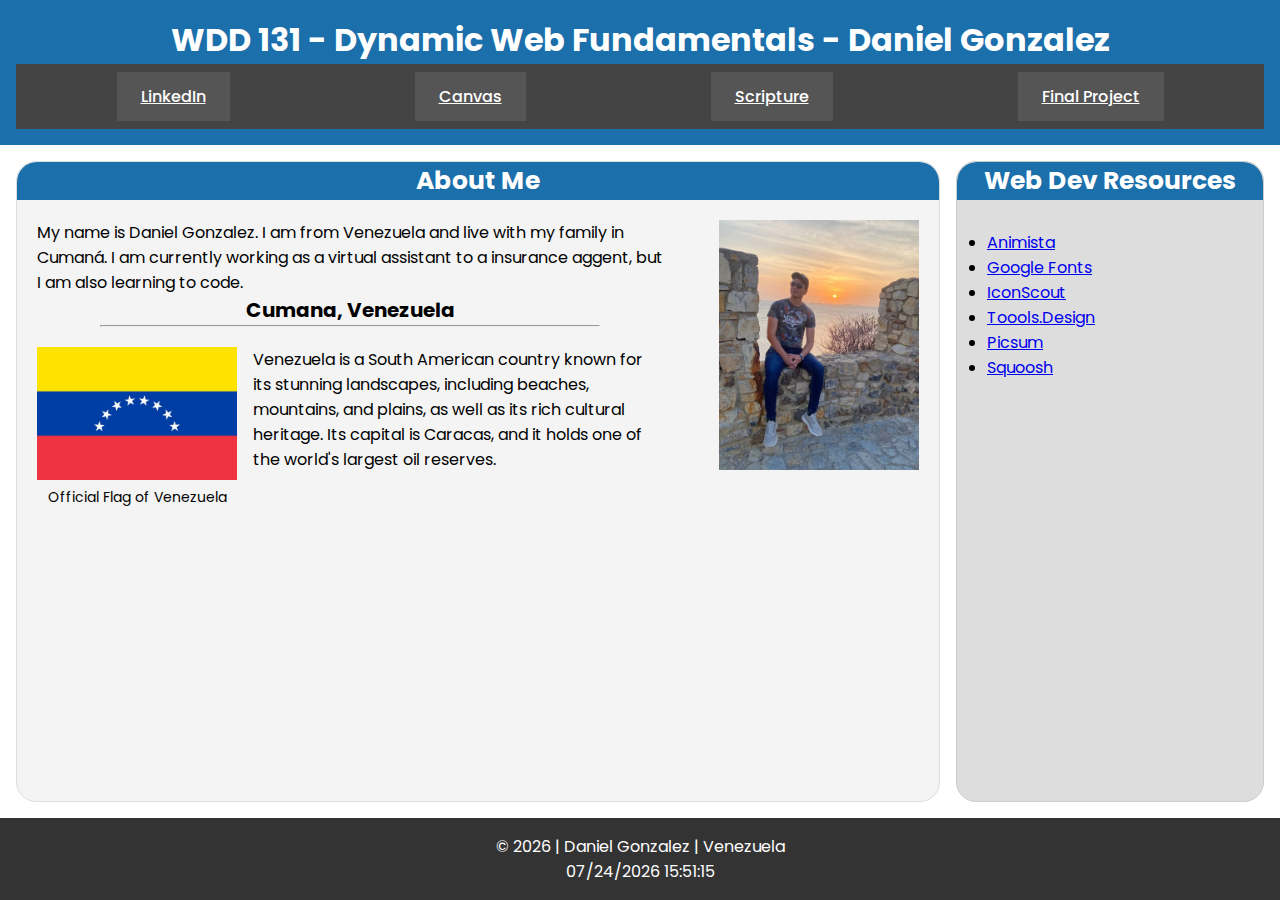
==== index.html @ e667e1fe "ok here we go" ====
<!DOCTYPE html>
<html lang="en">
<head>
    <meta charset="UTF-8">
    <meta name="viewport" content="width=device-width, initial-scale=1.0">
    <title>WDD 131 - Dynamic Web Fundamentals - Daniel Gonzalez</title>
    <link rel="stylesheet" href="styles/base.css">
    <meta name="WDD 131 - Dynamic Web Fundamentals Daniel Gonzalez" content="Home Page">
    <meta autor="Daniel Gonzalez" content="Home Page">
    <link rel="preconnect" href="https://fonts.googleapis.com">
    <link rel="preconnect" href="https://fonts.gstatic.com" crossorigin>
    <link href="https://fonts.googleapis.com/css2?family=Poppins:wght@400;500&display=swap" rel="stylesheet">
    <script src="scripts/getdates.js" defer></script>
</head>
<body>
    <header class="header">
    <h1>WDD 131 - Dynamic Web Fundamentals - Daniel Gonzalez</h1>
    <nav class="nav">
        <a href="https://www.linkedin.com/in/danielgonzalez-dev/">LinkedIn</a>
        <a href="https://byupw.instructure.com/">Canvas</a>
        <a href="https://www.churchofjesuschrist.org/study/scriptures/ot/isa/41?lang=spa">Scripture</a>
        <a href="#">Final Project</a>
    </nav>
    </header>
    <main class="main">
      <section class="card-1">
        <h3>About Me</h3>
        <div class="card-1-content">
            <div class="content-card-1">
            <p>My name is Daniel Gonzalez. I am from Venezuela and live with my family in Cumaná. I am currently working as a virtual assistant to a insurance aggent, but I am also learning to code.</p>
            <h5>Cumana, Venezuela</h5>
            <hr>
                <div class="info-content-card-1">
                    <div class="img-card-1">
                    <img src="images/venezuela.jpg" alt="">
                    <p>Official Flag of Venezuela</p>
                    </div>
                    <p>Venezuela is a South American country known for its stunning landscapes, including beaches, mountains, and plains, as well as its rich cultural heritage. Its capital is Caracas, and it holds one of the world's largest oil reserves.</p>

                </div>
            </div>
            <div class="img2-card-1 content-card-1">
            <img src="images/daniel.jpg" alt="">
            <p></p>
            </div>
        </div>
      </section>
      <section class="card-2">
        <h3>Web Dev Resources</h3>
        <ul>
            <li><a href="https://animista.net/">Animista</a></li>
            <li><a href="https://fonts.google.com/">Google Fonts</a></li>
            <li><a href="https://iconscout.com/unicons">IconScout</a></li>
            <li><a href="https://www.toools.design/">Toools.Design</a></li>
            <li><a href="https://picsum.photos/">Picsum</a></li>
            <li><a href="https://squoosh.app/">Squoosh</a></li>
        </ul>
      </section>
    </main>
    <footer class="footer">
        <p>&copy; <span id="currentyear"></span> | Daniel Gonzalez | Venezuela</p>
        <p id="lastModified"></p>
    </footer>
    
</body>
</html>
---- styles/base.css ----
* {
    margin: 0;
    padding: 0;
    box-sizing: border-box;
}

body, html {
    height: 100%;
    width: 100%;
    font-family: "Poppins", serif;
    font-weight: 400;
    display: flex;
    flex-direction: column;
    overflow: hidden; 
}

header {
    background-color: #1b6fab;
    color: white;
    text-align: center;
    padding: 1rem;
    width: 100%;
}

nav {
    display: flex;
    font-weight: 500;
    justify-content: space-around;
    background-color: #444;
    padding: 0.5rem;
}

nav a { 
    background-color: #555;
    color: white;
    border: none;
    padding: 0.75rem 1.5rem;
    margin: 0 0.5rem;
    cursor: pointer;
}


nav a:hover {
    background-color: #666;
}

.main {
    display: grid; 
    grid-template-columns: 3fr 1fr; /* 75% main column, 25% aside */
    grid-template-rows: auto; 
    gap: 1rem; 
    width: 100%;
    height: calc(100% - 6rem);
    padding: 1rem;
}

.card-1 {
    background-color: #f4f4f4;

    border: 1px solid #ddd;
    border-radius: 20px
}

h3 {
    font-size: 25px;
    display: flex;
    justify-content: center;
    color: white;
    background-color: #1b6fab;
    border-top-left-radius:  20px;
    border-top-right-radius:  20px;
    
    
}

.card-1-content {
    display: grid;
    grid-template-columns: 3fr 1fr; /* 75% main column, 25% aside */
    grid-template-rows: auto; 
    gap: 1rem;
}

.content-card-1{
    padding: 20px;
}

.content-card-1 h5{
    font-size: 20px;
    display: flex;
    justify-content: center;
}

.info-content-card-1 {
    display: flex;
    gap: 1rem;
}

.info-content-card-1 > div > p {
    font-size: 14px;
    display: flex;
    justify-content: center;
}

.info-content-card-1 > p {
    font-size: 16px;
    display: flex;
    justify-content: center;
}

.card-2 {
    background-color: #ddd;
    overflow: hidden;
    border: 1px solid #ccc;
    border-radius: 20px;
}

.card-2 ul {
    padding: 30px;
}



img {   
    width: 200px;
    
}

hr {    
    width: 80%;
    margin: 0 auto; 
    margin-bottom: 20px;
}

footer {
    background-color: #333;
    color: white;
    text-align: center;
    padding: 1rem;
    width: 100%;
}
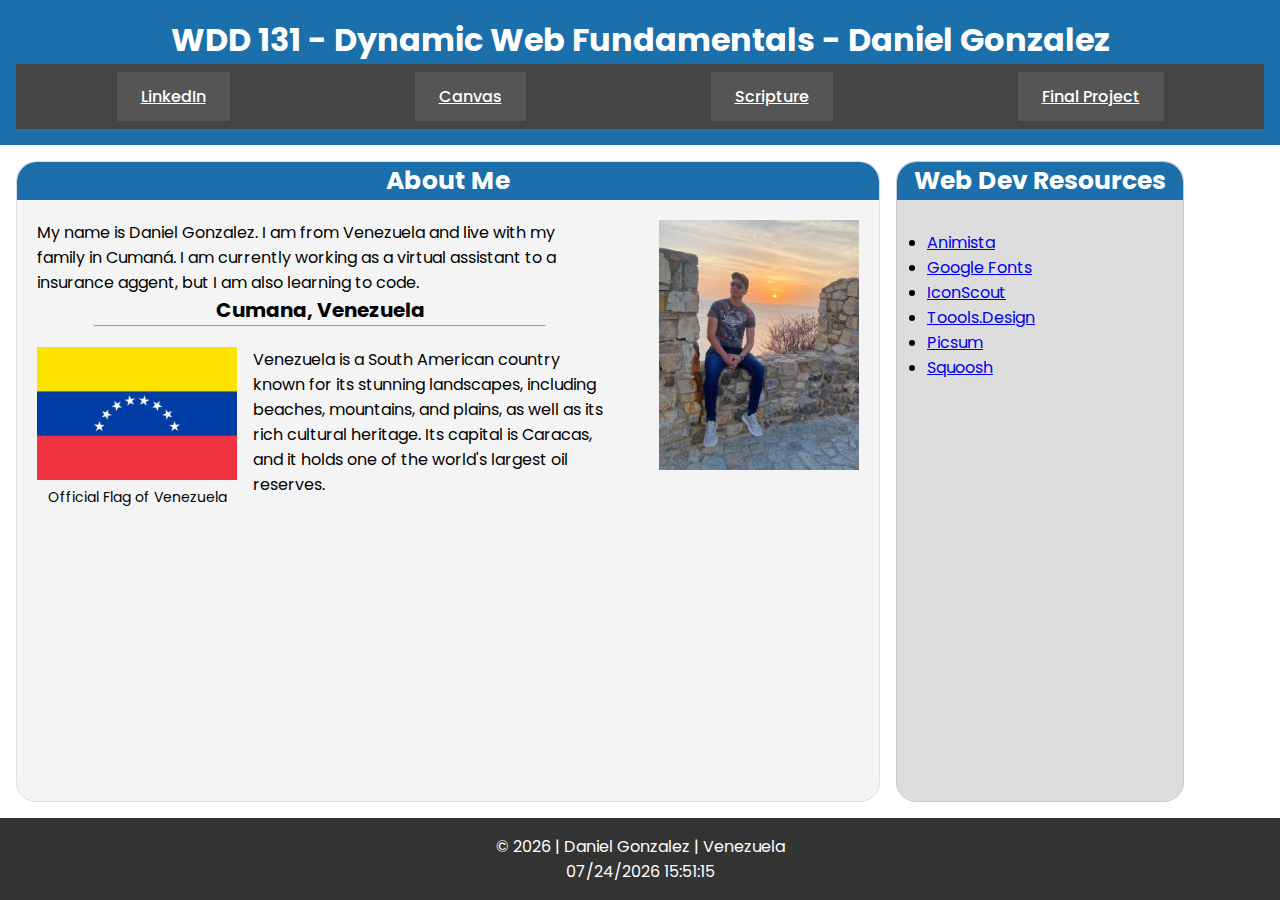
==== commit 8cb65861: "testinggg" ====
--- a/index.html
+++ b/index.html
@@ -5,10 +5,9 @@
     <meta name="viewport" content="width=device-width, initial-scale=1.0">
     <title>WDD 131 - Dynamic Web Fundamentals - Daniel Gonzalez</title>
     <link rel="stylesheet" href="styles/base.css">
-    <meta name="WDD 131 - Dynamic Web Fundamentals Daniel Gonzalez" content="Home Page">
-    <meta autor="Daniel Gonzalez" content="Home Page">
-    <link rel="preconnect" href="https://fonts.googleapis.com">
-    <link rel="preconnect" href="https://fonts.gstatic.com" crossorigin>
+    <meta name="description" content="This is the official page for WDD 131 - Dynamic Web Fundamentals, a course focused on learning dynamic web development techniques and skills.">
+    <meta name="author" content="Daniel Gonzalez">
+
     <link href="https://fonts.googleapis.com/css2?family=Poppins:wght@400;500&display=swap" rel="stylesheet">
     <script src="scripts/getdates.js" defer></script>
 </head>
@@ -24,7 +23,7 @@
     </header>
     <main class="main">
       <section class="card-1">
-        <h3>About Me</h3>
+        <h2>About Me</h3>
         <div class="card-1-content">
             <div class="content-card-1">
             <p>My name is Daniel Gonzalez. I am from Venezuela and live with my family in Cumaná. I am currently working as a virtual assistant to a insurance aggent, but I am also learning to code.</p>
@@ -46,7 +45,7 @@
         </div>
       </section>
       <section class="card-2">
-        <h3>Web Dev Resources</h3>
+        <h2>Web Dev Resources</h3>
         <ul>
             <li><a href="https://animista.net/">Animista</a></li>
             <li><a href="https://fonts.google.com/">Google Fonts</a></li>
--- a/styles/base.css
+++ b/styles/base.css
@@ -11,7 +11,7 @@
     font-weight: 400;
     display: flex;
     flex-direction: column;
-    overflow: hidden; 
+
 }
 
 header {
@@ -50,6 +50,7 @@
     grid-template-rows: auto; 
     gap: 1rem; 
     width: 100%;
+    max-width: 1200px;
     height: calc(100% - 6rem);
     padding: 1rem;
 }
@@ -61,7 +62,7 @@
     border-radius: 20px
 }
 
-h3 {
+h2 {
     font-size: 25px;
     display: flex;
     justify-content: center;
@@ -112,6 +113,7 @@
     overflow: hidden;
     border: 1px solid #ccc;
     border-radius: 20px;
+ 
 }
 
 .card-2 ul {
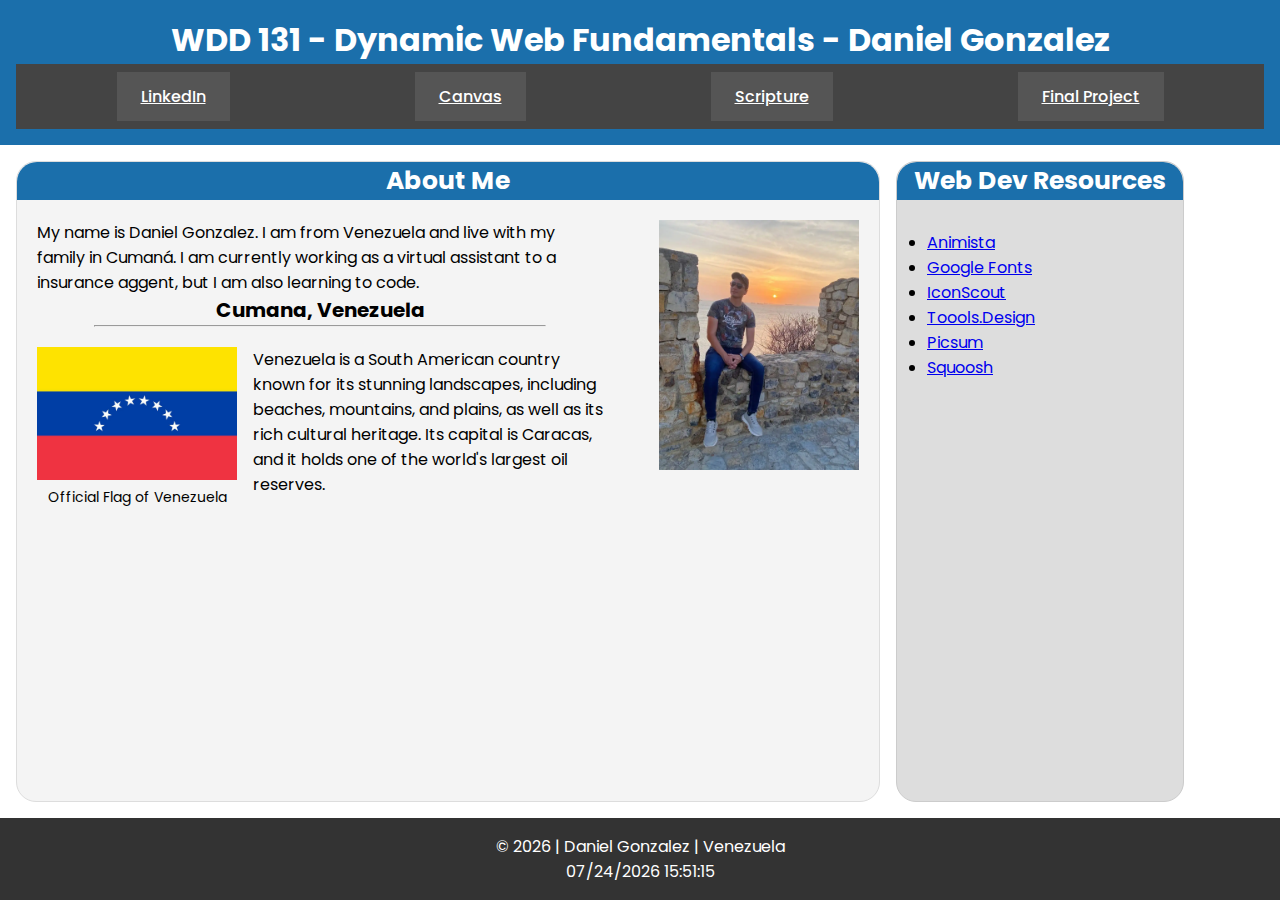
==== commit abd05563: "Testinggg 2" ====
--- a/index.html
+++ b/index.html
@@ -7,7 +7,8 @@
     <link rel="stylesheet" href="styles/base.css">
     <meta name="description" content="This is the official page for WDD 131 - Dynamic Web Fundamentals, a course focused on learning dynamic web development techniques and skills.">
     <meta name="author" content="Daniel Gonzalez">
-
+    <link rel="preconnect" href="https://fonts.gstatic.com" crossorigin>
+    <link rel="preconnect" href="https://fonts.googleapis.com" crossorigin>
     <link href="https://fonts.googleapis.com/css2?family=Poppins:wght@400;500&display=swap" rel="stylesheet">
     <script src="scripts/getdates.js" defer></script>
 </head>
@@ -23,7 +24,7 @@
     </header>
     <main class="main">
       <section class="card-1">
-        <h2>About Me</h3>
+        <h2>About Me</h2>
         <div class="card-1-content">
             <div class="content-card-1">
             <p>My name is Daniel Gonzalez. I am from Venezuela and live with my family in Cumaná. I am currently working as a virtual assistant to a insurance aggent, but I am also learning to code.</p>
@@ -39,13 +40,13 @@
                 </div>
             </div>
             <div class="img2-card-1 content-card-1">
-            <img src="images/daniel.jpg" alt="">
+            <img src="images/daniel.webp" alt="">
             <p></p>
             </div>
         </div>
       </section>
       <section class="card-2">
-        <h2>Web Dev Resources</h3>
+        <h2>Web Dev Resources</h2>
         <ul>
             <li><a href="https://animista.net/">Animista</a></li>
             <li><a href="https://fonts.google.com/">Google Fonts</a></li>
